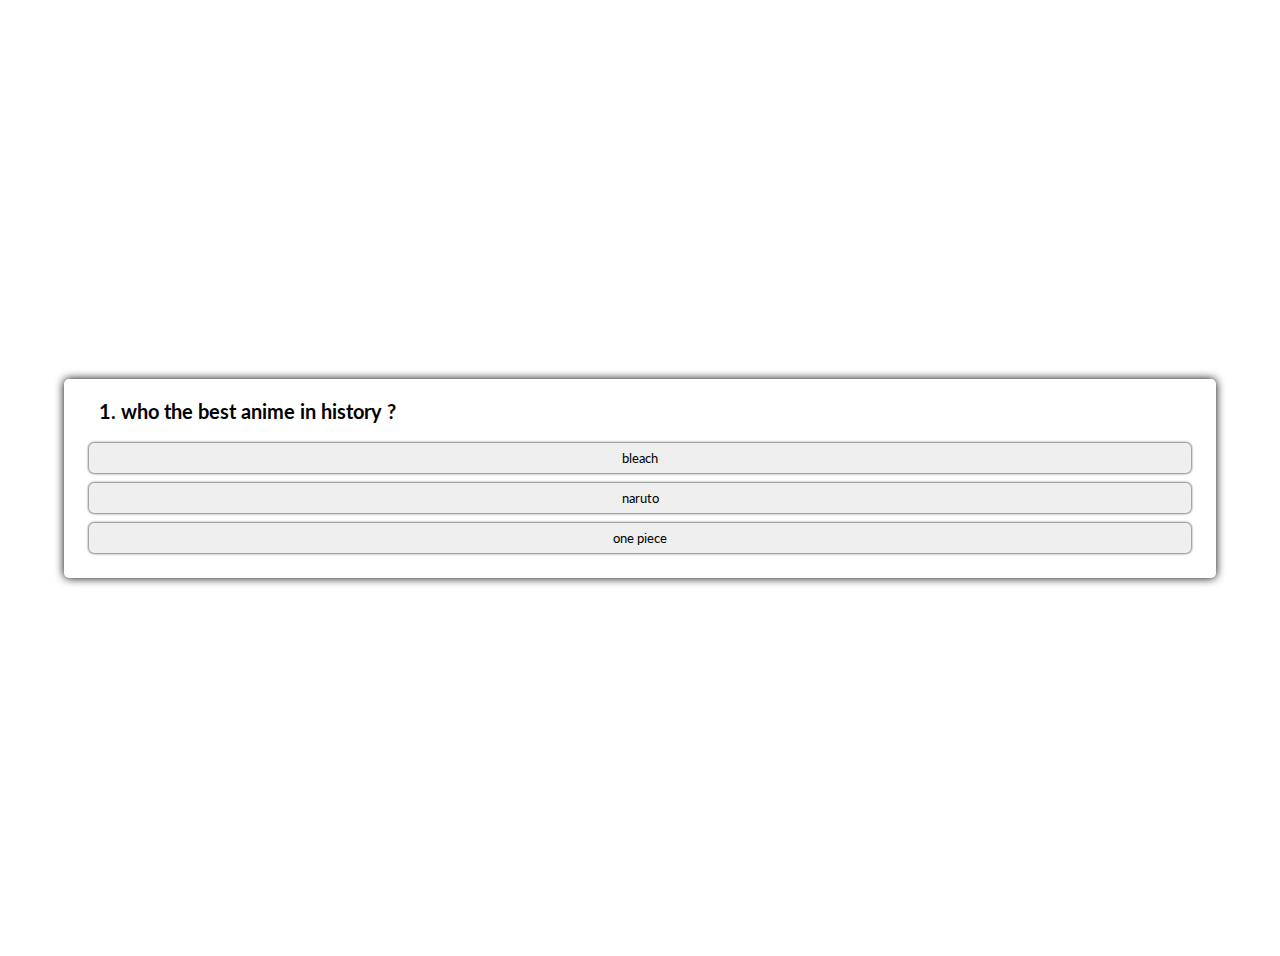
==== index5.html @ 54ae8568 "Add files via upload" ====
<!DOCTYPE html>
<html lang="en">
<head>
  <meta charset="UTF-8">
  <meta http-equiv="X-UA-Compatible" content="IE=Edge">
  <meta name="viewport" content="width=device-width, initial-scale=1">

  <title>Quiz</title>
  <link rel="stylesheet" href="style.css">
</head>

<body>
  <div class="con">
    <h2>1. who the best anime in history ?</h2>
    <button id="b1" onclick="ms('orangered','springgreen','orangered')">bleach</button>
    <button onclick="ms('orangered','springgreen','orangered')" id="b2">naruto</button>
    <button onclick="ms('orangered','springgreen','orangered')" id="b3">one piece</button>
  </div>
  <a id="nx" href="#">
    Next
  </a>
  <script src="main.js"></script>
</body>
</html>
---- style.css ----
@import url('https://fonts.googleapis.com/css2?family=Lato:ital,wght@0,100;0,300;0,400;0,700;0,900;1,100;1,300;1,400;1,700;1,900&display=swap');
*{
  font-family: "Lato", "sans-serif";
}
body{
  display: flex ;
  flex-direction: column;
  justify-content:center;
  align-items:center;
  height:100vh;
  padding: 20px;
}
.con{
  width:90%;
  box-shadow:0 0 10px;
  padding:10px 25px 25px;
  border-radius: 5px;
}
.con h2{
  font-size:20px;
  margin:10px;
}
.con button{
  width:100%;
  padding:7px 0;
  margin-top:10px;
  border: none ;
  box-shadow:0 0 3px;
  border-radius:5px;
}
#nx{
  width:105%;
  background: black;
  color:#fff;
  padding:10px 0;
  margin-top:20px;
  font-size:15px;
  display:none;
  border: none;
  text-align:center;
  text-decoration: none;
  border-radius:5px;
}
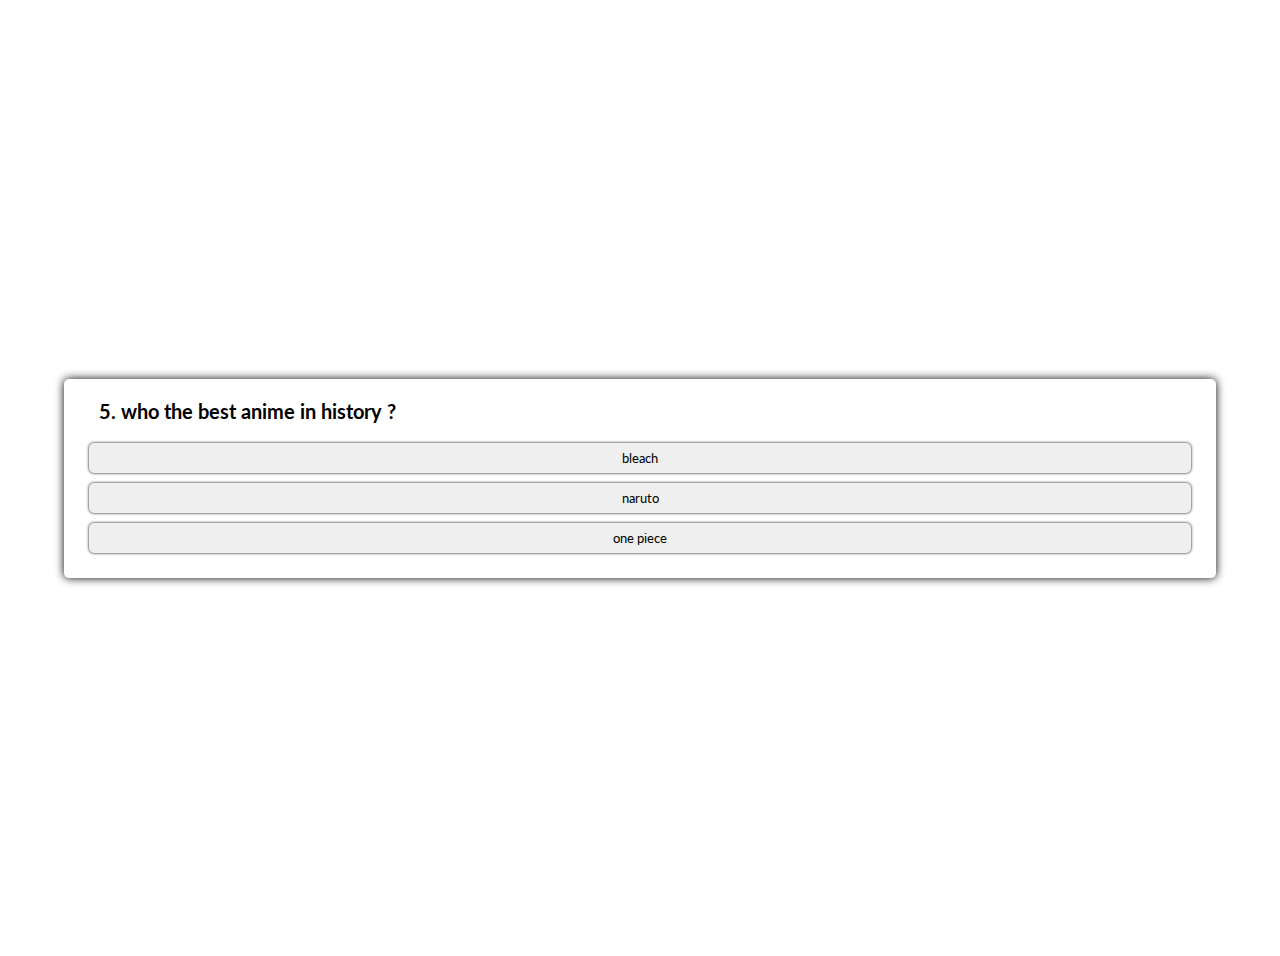
==== commit c44152ec: "Update index5.html" ====
--- a/index5.html
+++ b/index5.html
@@ -11,7 +11,7 @@
 
 <body>
   <div class="con">
-    <h2>1. who the best anime in history ?</h2>
+    <h2>5. who the best anime in history ?</h2>
     <button id="b1" onclick="ms('orangered','springgreen','orangered')">bleach</button>
     <button onclick="ms('orangered','springgreen','orangered')" id="b2">naruto</button>
     <button onclick="ms('orangered','springgreen','orangered')" id="b3">one piece</button>
@@ -21,4 +21,4 @@
   </a>
   <script src="main.js"></script>
 </body>
-</html>+</html>
